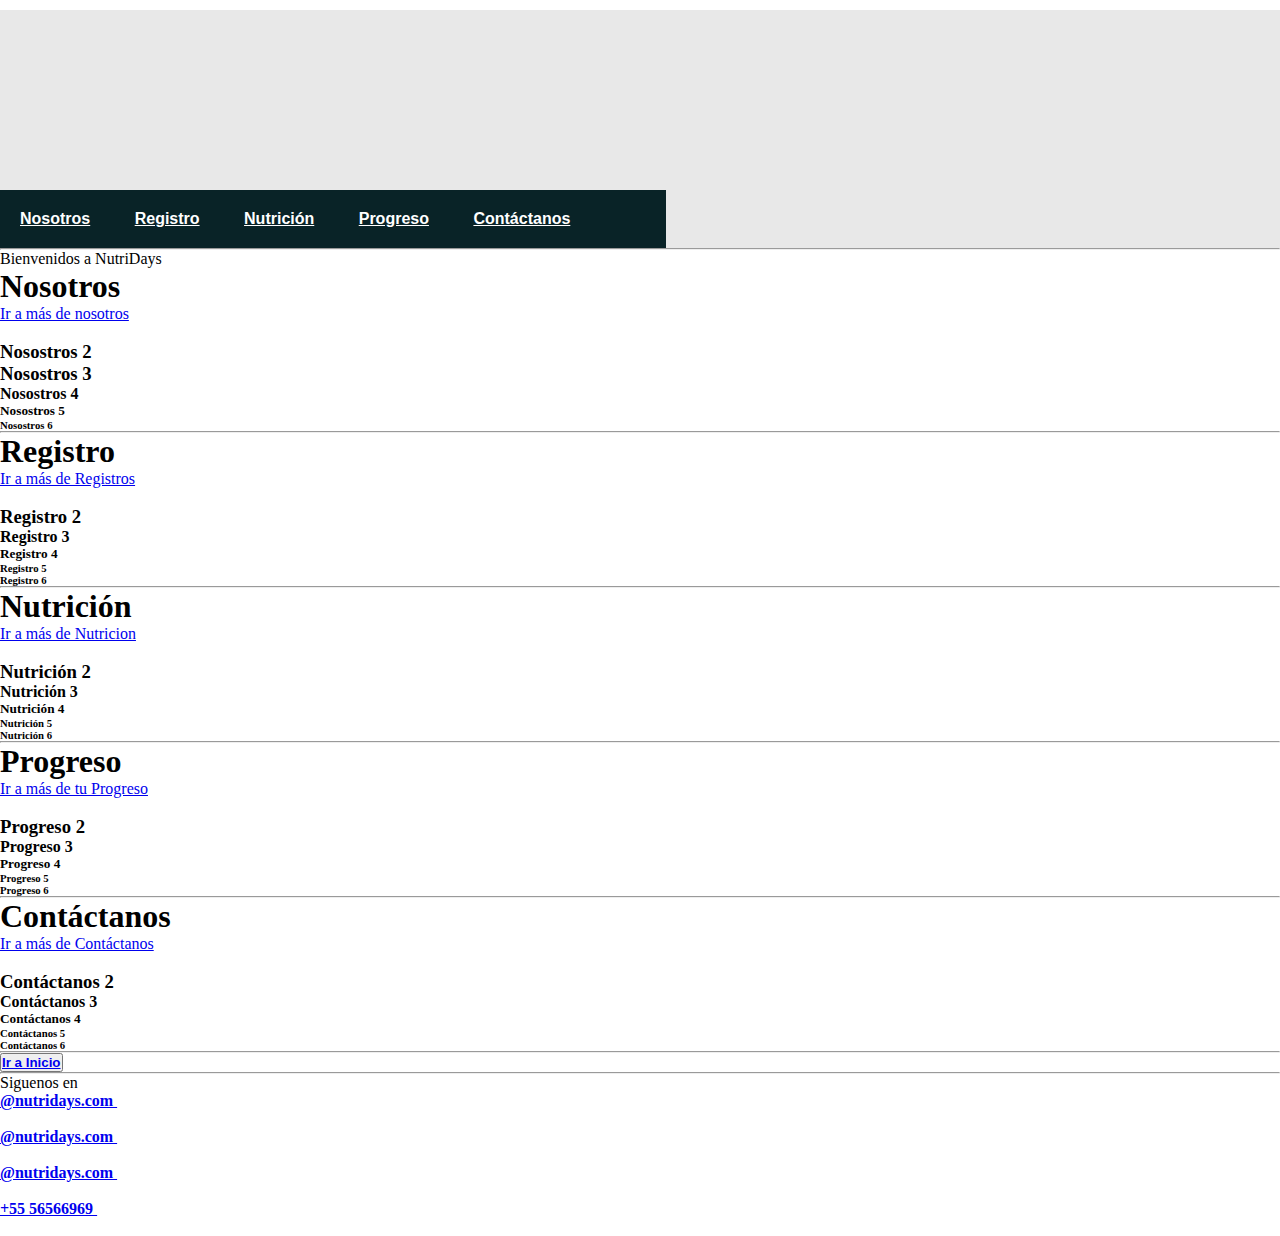
==== index.html @ 529ec75c "Cambios" ====
<!DOCTYPE html>
<html lang="en">
<head>
    <meta charset="UTF-8">
    <meta http-equiv="X-UA-Compatible" content="IE=edge">
    <meta name="viewport" content="width=device-width, initial-scale=1.0">
    <title>NutriDays</title>
    <link rel="stylesheet" href="./estilos.css">
</head>
<body>
    <header class="headermenu">
            <figure></figure>
            <div>
                <ul class="headermenulista">
                    <li><strong><a href="Pages/nosotros.html">Nosotros</a></strong></li>
                    <li><strong><a href="Pages/registro.html">Registro</a></strong></li>
                    <li><strong><a href="Pages/nutricion.html">Nutrición</a></strong></li>
                    <li><strong><a href="Pages/progreso.html">Progreso</a></strong></li>
                    <li><strong><a href="Pages/contactanos.html">Contáctanos</a></strong></li>
                </ul>
            </div>
    </header>

    <main>
    <!--Extra
        <div class="forma__cubo">
            <div class="forma__cubo--miniatura"></div>
        </div>
        <div class="forma__circulo"></div>
        <div class="forma__cubo--verde"></div>
        <div class="forma__cubo"></div>  /*Extra*/ -->
        <hr>
    <section class="containermain">
    <div class="containermain item1containermain">
            <h1 id="Ir_a_Inicio"></h1>Bienvenidos a NutriDays</h1>
            <h1>Nosotros</h1>
            <a href="#mas_nosotros">Ir a más de nosotros</a>
            <br>
            <img src="./Recursos/Nosotros/1.jfif" alt="">
            <h2 id="mas_nosotros" style="color: blue;"Nosotros 2></h2>
            <h3>Nosostros 2</h3>
            <h3>Nosostros 3</h3>
            <h4>Nosostros 4</h4>
            <h5>Nosostros 5</h5>
            <h6>Nosostros 6</h6>
    </div>
        <hr>
        <div class="containermain item2containermain">
        <h1>Registro</h1>
        <a href="#mas_registro">Ir a más de Registros</a>
        <br>
        <img src="./Recursos/Registro/registro.jfif" alt="">
        <h2 id="mas_registro" style="color: blue;"Registro 2></h2>
        <h3>Registro 2</h3>
        <h4>Registro 3</h4>
        <h5>Registro 4</h5>
        <h6>Registro 5</h6>
        <h6>Registro 6</h6>
        </div>
            <hr>
            <div class="containermain item3containermain">
            <h1>Nutrición</h1>
            <a href="#mas_nutricion">Ir a más de Nutricion</a>
            <br>
            <img src="./Recursos/Nuricion/Nutricion1.png" alt="">
            <h2 id="mas_nutricion" style="color: blue;"Nutrición 2></h2>
            <h3>Nutrición 2</h3>
            <h4>Nutrición 3</h4>
            <h5>Nutrición 4</h5>
            <h6>Nutrición 5</h6>
            <h6>Nutrición 6</h6>
            </div>
                <hr>
                <div class="containermain item4containermain">
                <h1>Progreso</h1>
                <a href="#mas_progreso">Ir a más de tu Progreso</a>
                <br>
                <img src="./Recursos/Progreso/1.gif" alt="">
                <h2 id="mas_progreso" style="color: blue;"Progreso 2></h2>
                <h3>Progreso 2</h3>
                <h4>Progreso 3</h4>
                <h5>Progreso 4</h5>
                <h6>Progreso 5</h6>
                <h6>Progreso 6</h6>
                </div>
                    <hr>
                    <div class="containermain item5containermain">
                    <h1>Contáctanos</h1>
                    <a href="#mas_contactanos">Ir a más de Contáctanos</a>
                    <br>
                    <img src="./Recursos/Contactanos/contactanos.jfif" alt="">
                    <h2 id="mas_contactanos" style="color: blue;"Contáctanos 2></h2>
                    <h3>Contáctanos 2</h3>
                    <h4>Contáctanos 3</h4>
                    <h5>Contáctanos 4</h5>
                    <h6>Contáctanos 5</h6>
                    <h6>Contáctanos 6</h6>
                    </div>
        </section>    
    </main>

    <footer>
        <hr>
        <div class="footer">
        <button><a href="#Ir_a_Inicio"><strong>Ir a Inicio</strong></a></button>
        <hr>
        <p>Siguenos en </p>
        <ul>
            <li>
               <h4><a href="https://www.facebook.com/"><strong> @nutridays.com </strong></a><span><img src="Recursos/Footer/facebook.png" alt=""></span>
               </h4>
            </li>
            <br>
            <li>
                <h4><a href="https://twitter.com/"><strong> @nutridays.com </strong></a><span><img src="Recursos/Footer/twitter.png" alt=""></span>
                </h4>
                </li>
            <br>
            <li>
                <h4><a href="https://www.instagram.com/"><strong> @nutridays.com </strong></a><span><img src="Recursos/Footer/instagram.png" alt=""></span>
                </h4>
                </li>
            <br>
            <li>
                <h4><a href="https://www.whatsapp.com/"><strong> +55 56566969 </strong></a><span><img src="Recursos/Footer/whatsapp.png" alt=""></span>
                </h4>
                </li>
            <br>
        </ul>
        </div>
    </footer>
</body>
</html>
---- estilos.css ----
*{
    margin: 0;
    padding: 0;
}

.headermenu{
    font-family: Arial, Helvetica, sans-serif;
    background: #e8e8e8;
}

.headermenulista{
    list-style: none;
    padding: 0;
    background: #092327;
    width:52%;
    max-width: 1000px;
    margin-right: 0;
    margin-top: 0s;
}
.headermenulista li a{
    color: white;
    padding: 20px;
    display: block;
}

.headermenulista li {
    display: inline-block;
    text-align: center;
}

.headermenulista li a:hover{
    background: #ef8354;
}

.headermenu figure{
    width: 210px;
    height: 180px;
    margin-top: 10px;
    margin-left: 5px;
    background: url(./Recursos/Logo/Nutridays.jfif)
}
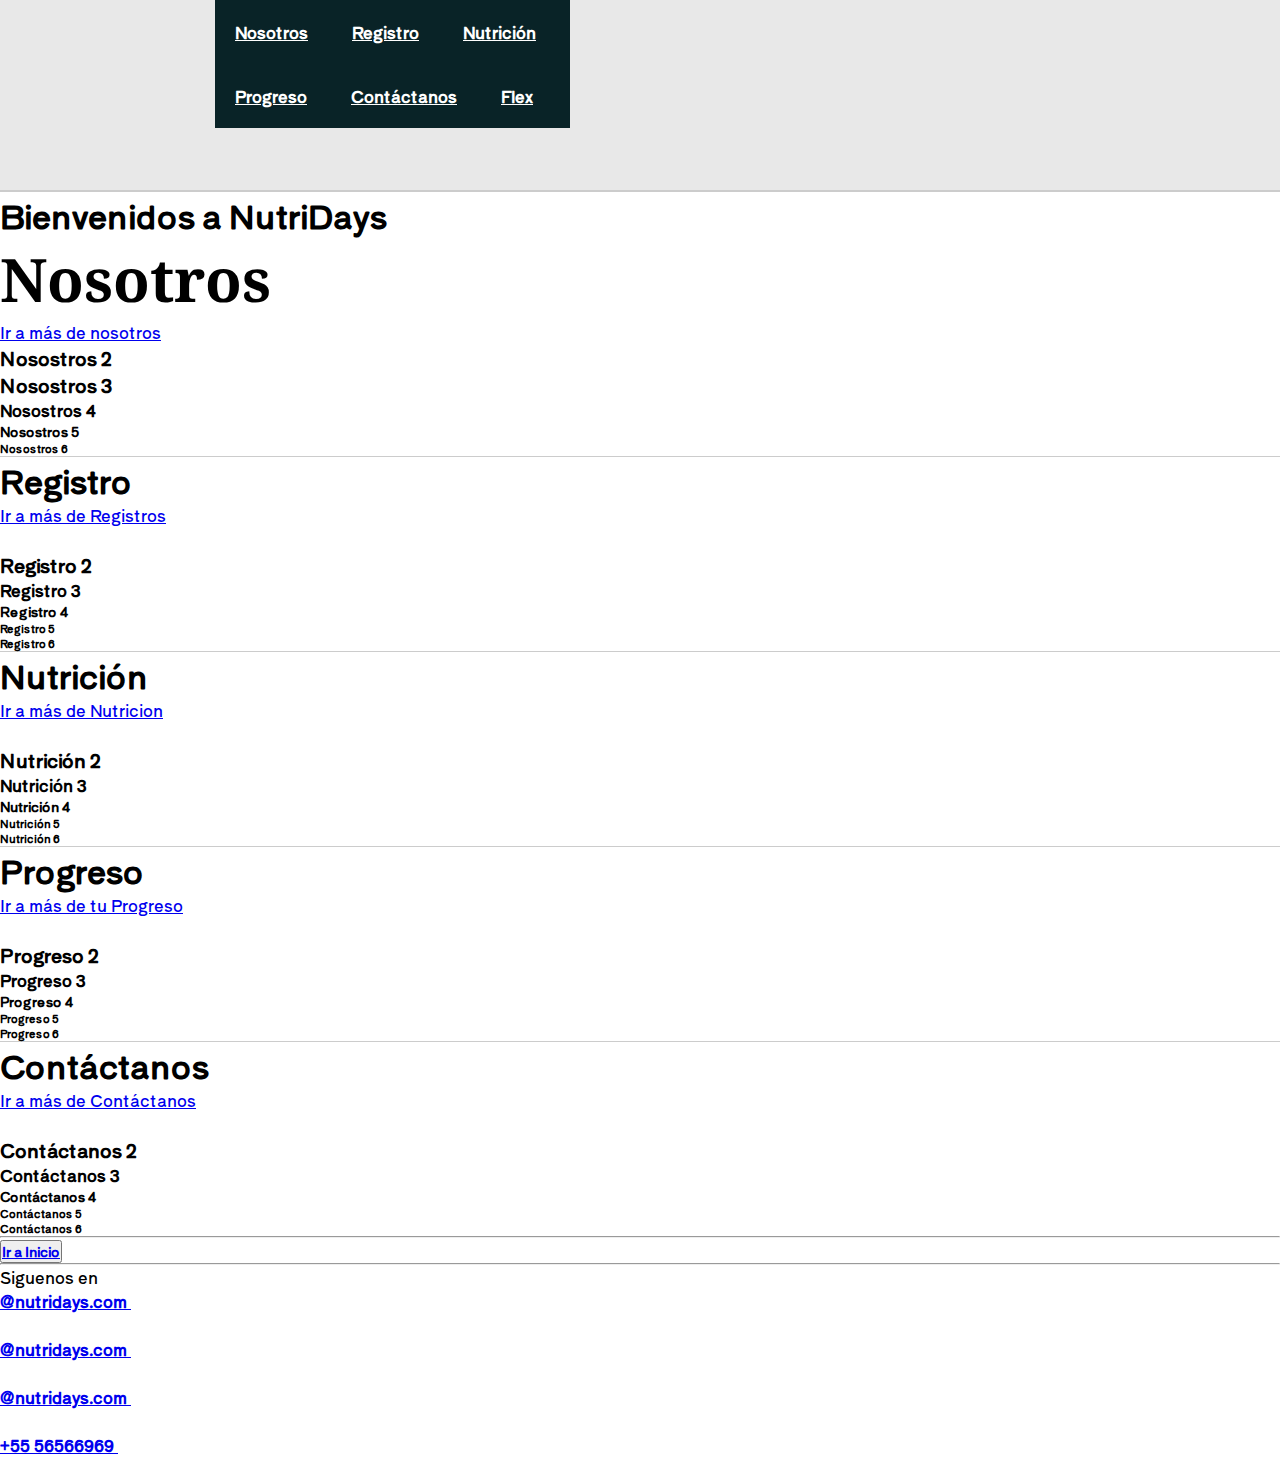
==== commit 0e9d9b61: "Add(-): flex example" ====
--- a/index.html
+++ b/index.html
@@ -6,6 +6,11 @@
     <meta name="viewport" content="width=device-width, initial-scale=1.0">
     <title>NutriDays</title>
     <link rel="stylesheet" href="./estilos.css">
+    <link rel="preconnect" href="https://fonts.googleapis.com">
+    <link rel="preconnect" href="https://fonts.gstatic.com" crossorigin>
+    <link href="https://fonts.googleapis.com/css2?family=Shippori+Antique+B1&display=swap" rel="stylesheet">
+    <link href="https://fonts.googleapis.com/css2?family=Roboto&family=Shippori+Antique+B1&display=swap" rel="stylesheet">
+    <link href="https://fonts.googleapis.com/css2?family=Noto+Serif:wght@700&family=Roboto&family=Shippori+Antique+B1&display=swap" rel="stylesheet">
 </head>
 <body>
     <header class="headermenu">
@@ -17,9 +22,11 @@
                     <li><strong><a href="Pages/nutricion.html">Nutrición</a></strong></li>
                     <li><strong><a href="Pages/progreso.html">Progreso</a></strong></li>
                     <li><strong><a href="Pages/contactanos.html">Contáctanos</a></strong></li>
+                    <li><strong><a href="flex.html">Flex</a></strong></li>
                 </ul>
             </div>
     </header>
+
 
     <main>
     <!--Extra
@@ -29,22 +36,29 @@
         <div class="forma__circulo"></div>
         <div class="forma__cubo--verde"></div>
         <div class="forma__cubo"></div>  /*Extra*/ -->
-        <hr>
+        <!-- <hr> -->
     <section class="containermain">
-    <div class="containermain item1containermain">
-            <h1 id="Ir_a_Inicio"></h1>Bienvenidos a NutriDays</h1>
-            <h1>Nosotros</h1>
-            <a href="#mas_nosotros">Ir a más de nosotros</a>
-            <br>
-            <img src="./Recursos/Nosotros/1.jfif" alt="">
-            <h2 id="mas_nosotros" style="color: blue;"Nosotros 2></h2>
-            <h3>Nosostros 2</h3>
-            <h3>Nosostros 3</h3>
-            <h4>Nosostros 4</h4>
-            <h5>Nosostros 5</h5>
-            <h6>Nosostros 6</h6>
-    </div>
-        <hr>
+    <div class="containermain">
+            <h1 class="" id="Ir_a_Inicio">Bienvenidos a NutriDays</h1>
+        <div class="flex">
+            <div class="section-info">
+                <h2 class="section-header">Nosotros</h2>
+                <a href="#mas_nosotros">Ir a más de nosotros</a>
+                <br>
+            </div>
+            <img class="section-image" src="./Recursos/Nosotros/1.jfif" alt="">
+        </div>
+            <div>
+                <h2 id="mas_nosotros" style="color: blue;"Nosotros 2></h2>
+                <h3>Nosostros 2</h3>
+                <h3>Nosostros 3</h3>
+                <h4>Nosostros 4</h4>
+                <h5>Nosostros 5</h5>
+                <h6>Nosostros 6</h6>
+        </div>
+
+            </div>
+        <!-- <hr> -->
         <div class="containermain item2containermain">
         <h1>Registro</h1>
         <a href="#mas_registro">Ir a más de Registros</a>
@@ -57,7 +71,7 @@
         <h6>Registro 5</h6>
         <h6>Registro 6</h6>
         </div>
-            <hr>
+            <!-- <hr> -->
             <div class="containermain item3containermain">
             <h1>Nutrición</h1>
             <a href="#mas_nutricion">Ir a más de Nutricion</a>
@@ -70,7 +84,7 @@
             <h6>Nutrición 5</h6>
             <h6>Nutrición 6</h6>
             </div>
-                <hr>
+                <!-- <hr> -->
                 <div class="containermain item4containermain">
                 <h1>Progreso</h1>
                 <a href="#mas_progreso">Ir a más de tu Progreso</a>
@@ -83,7 +97,7 @@
                 <h6>Progreso 5</h6>
                 <h6>Progreso 6</h6>
                 </div>
-                    <hr>
+                    <!-- <hr> -->
                     <div class="containermain item5containermain">
                     <h1>Contáctanos</h1>
                     <a href="#mas_contactanos">Ir a más de Contáctanos</a>
@@ -96,7 +110,7 @@
                     <h6>Contáctanos 5</h6>
                     <h6>Contáctanos 6</h6>
                     </div>
-        </section>    
+        </section>
     </main>
 
     <footer>
--- a/estilos.css
+++ b/estilos.css
@@ -1,11 +1,13 @@
-*{
+* {
     margin: 0;
     padding: 0;
+    font-family: 'Shippori Antique B1', sans-serif;
 }
 
 .headermenu{
     font-family: Arial, Helvetica, sans-serif;
     background: #e8e8e8;
+    display: flex;
 }
 
 .headermenulista{
@@ -15,7 +17,7 @@
     width:52%;
     max-width: 1000px;
     margin-right: 0;
-    margin-top: 0s;
+    margin-top: 0;
 }
 .headermenulista li a{
     color: white;
@@ -38,4 +40,28 @@
     margin-top: 10px;
     margin-left: 5px;
     background: url(./Recursos/Logo/Nutridays.jfif)
+}
+
+.containermain {
+    border-top: 1px solid #cccccc;
+}
+
+.section-header {
+    font-size: 60px;
+    font-family: 'Noto Serif', serif;
+}
+
+
+/*** cosas del flex ***/
+
+.flex {
+    display: flex;
+}
+
+.section-info {
+    flex: 1 1 auto
+}
+
+.section-image {
+    margin: 16px;
 }